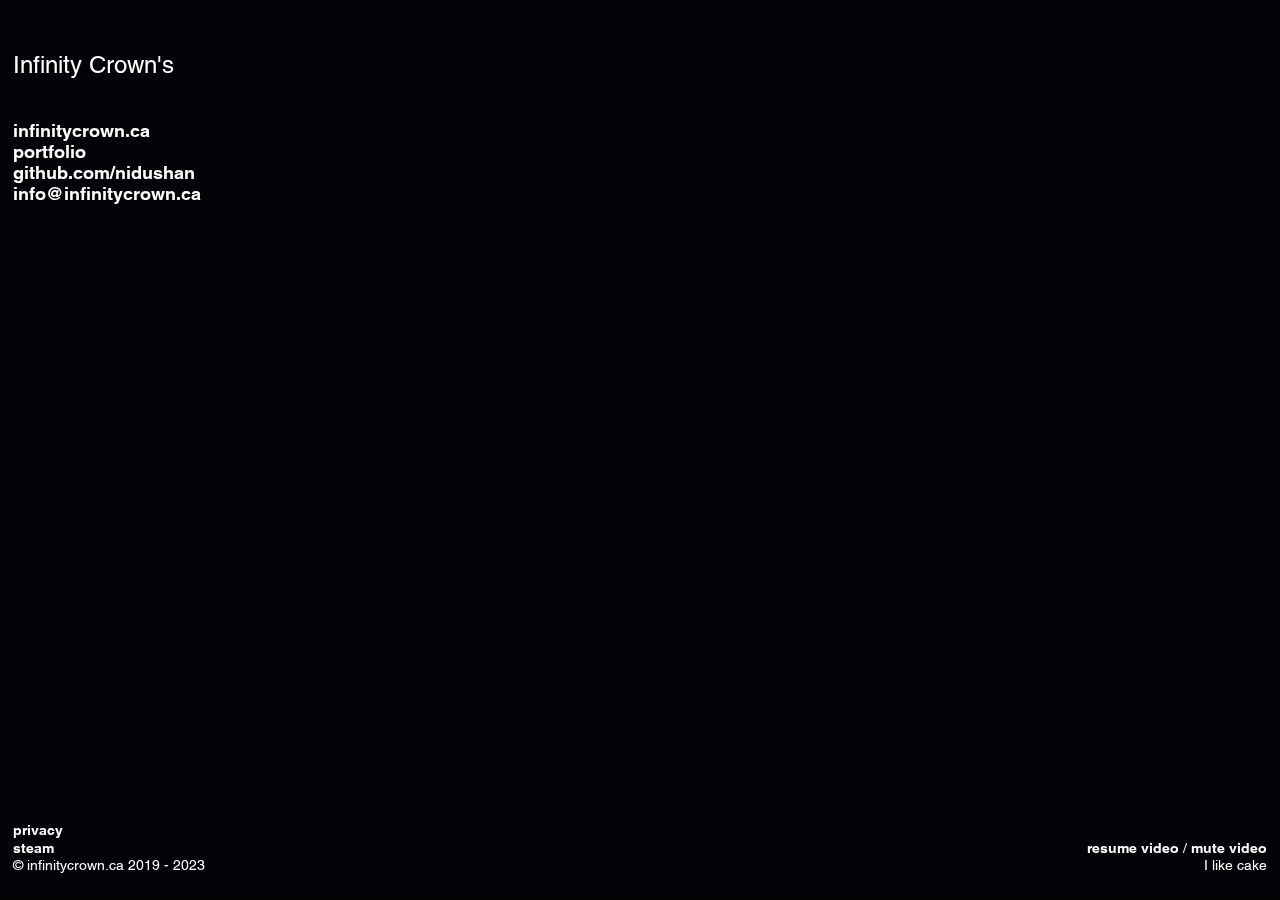
==== index.html @ d7f11dd7 "Add files via upload" ====
<!DOCTYPE html>
<html lang="en" dir="ltr">
<!-- Added by HTTrack --><meta http-equiv="content-type" content="text/html;charset=UTF-8" /><!-- /Added by HTTrack -->
<head>
    <meta charset="utf-8">
    <meta name="title" content="Infinity Crown">
    <meta name="theme-color" content="#5764bb">
    <meta name="viewport" content="width=device-width, initial-scale=1.0">
    <meta name="description" content="the official site of amateur coder Infinity Crown">
    <meta property="og:type" content="website">
    <meta property="og:title" content="Infinity Crown">
    <meta property="og:url" content="index.html">
    <meta property="og:description" content="the official site of amateur coder Infinity Crown">
    
        <link rel="icon" type="image/x-icon" href="https://nidushan.com/assets/img/favicon.png"/>


    <link rel="stylesheet" href="assets/css/fonts.min.css">
    <link rel="stylesheet" href="assets/css/master.min.css">
    <link rel="stylesheet" href="assets/css/animation.min.css">
    <title>Infinity Crown&#39;s</title>
</head>
<body>
<video class="fadeIn" autoplay disablePictureInPicture disableRemotePlayback id="vid" playsinline>
    <source src="https://files.catbox.moe/pxh5r1.mp4" type="video/mp4" loopback="true" id="sourcevid"/>
</video>

<div class="font-left animated fadeInDown no-select">
    <br><p class="font-light font-white title">Infinity Crown&#39;s</p>
    <br><a class="font-bold font-white link" href="https://infinitycrown.ca" target="_blank">infinitycrown&#46;ca</a>
    <br><a class="font-bold font-white link" href="https://nidushan.com" target="_blank">portfolio</a>
    <br><a class="font-bold font-white link" href="https://github.com/nidushan" target="_blank">github&#46;com/nidushan</a>
    <br><a class="font-bold font-white link" href="mailto:info@infinitycrown.ca" target="_blank">info@infinitycrown.ca</a>
</div>
<div class="font-left-bottom animated fadeInUp no-select">
    <a class="font-bold font-white subtext" href="privacy-policy/" target="_blank">privacy</a>
    <br><a class="font-bold font-white subtext" href="https://steamcommunity.com/id/nidushan" target="_blank">steam</a>
    <p class="font-light font-white no-margin subtext">&copy; infinitycrown&#46;ca 2019 - 2023</p>
    <noscript><p class="font-light font-white no-margin subtext">JavaScript is disabled, website may not function as intended&#46;</p></noscript>
    <br>
</div>
<div class="font-right-bottom animated fadeInUp no-select">
    <a class="font-bold font-white subtext" href="#" id="videoButton" onclick="videoPlay()">resume video</a> 
    <a class="font-light font-white no-margin subtext"> / </a> 
    <a class="font-bold font-white subtext" href="#" id="audioButton" onclick="audioPlay()">mute video</a>
    <p class="font-light font-white no-margin subtext">I like cake</p>
    <br>
</div>

<script src="../cdnjs.cloudflare.com/ajax/libs/jquery/3.5.1/jquery.min.js" integrity="sha512-bLT0Qm9VnAYZDflyKcBaQ2gg0hSYNQrJ8RilYldYQ1FxQYoCLtUjuuRuZo+fjqhx/qtq/1itJ0C2ejDxltZVFg==" crossorigin="anonymous"></script>
<script src="assets/js/video.min.js"></script>
<script src="https://ajax.googleapis.com/ajax/libs/jquery/3.6.4/jquery.min.js"></script>
</body>
</html>
<!-- Site generated for 174.88.145.52 at unix 1644095249 took 0.040234088897705 seconds for a desktop device -->
---- assets/css/fonts.min.css ----
@charset"UTF-8";@font-face{font-family:Helvetica;font-weight:400;font-style:normal;src:url([data-uri]) format('woff2')}@font-face{font-family:Helvetica;font-weight:700;font-style:normal;src:url([data-uri]) format("woff2")}
---- assets/css/master.min.css ----
@charset"UTF-8";

body {
    overflow: hidden
}

.transformation {
    -webkit-transform: translate(-50%, -50%);
    -moz-transform: translate(-50%, -50%);
    -ms-transform: translate(-50%, -50%);
    -o-transform: translate(-50%, -50%);
    transform: translate(-50%, -50%)
}

.title {
    font-size: 1.5em
}

.link {
    font-size: 1.1em
}

.subtext {
    font-size: 0.9em
}

.font-light {
    font-family: Helvetica, "Helvetica Neue", Arial, "Lucida Grande", sans-serif;
    font-style: normal;
    font-weight: 400
}

.font-bold {
    font-family: Helvetica, "Helvetica Neue", Arial, "Lucida Grande", sans-serif;
    font-style: normal;
    font-weight: 700;
    text-decoration: none
}

.font-white {
    color: #fff
}

.font-left {
    position: absolute;
    left: 1%;
    top: 1%;
    text-align: left
}

.font-right-bottom {
    position: absolute;
    right: 1%;
    bottom: 1%;
    text-align: right
}

.font-left-bottom {
    position: absolute;
    left: 1%;
    bottom: 1%;
    text-align: left
}

.font-mid {
    position: absolute;
    left: 50%;
    top: 50%;
    text-align: center
}

.no-select {
    -webkit-user-select: none;
    -ms-user-select: none;
    -moz-user-select: none;
    user-select: none
}

.no-margin {
    margin: 0;
    padding: 0
}

#vid {
    position: fixed;
    min-width: 100%;
    min-height: 100%;
    opacity: 1;
    width: auto;
    height: auto;
    z-index: -100;
    transform: translateX(-50%) translateY(-50%);
    background-size: cover;
    overflow: hidden;
    filter: blur(2px) brightness(62.5%);
    background: #070915;
    background: rgba(7, 9, 21, 0.5);
    top: 50%;
    left: 50%
}

a:hover {
    color: #5764bb;
    letter-spacing: 2px;
    cursor: url('../cursor.png'),default;
}

a,
a:active,
a:focus,
a:hover {
    transition: 0.5s
}

html {
    background: #000;
    cursor: url('../cursor.png'), default;
    -webkit-touch-callout: none;
    -webkit-user-select: none;
    -khtml-user-select: none;
    -moz-user-select: none;
    -ms-user-select: none;
    user-select: none;
    
}

iframe {
    display: none
}
---- assets/css/animation.min.css ----
@charset"UTF-8";.animated{-webkit-animation-duration:1s;animation-duration:1s;-webkit-animation-fill-mode:both;animation-fill-mode:both}.animated.infinite{-webkit-animation-iteration-count:infinite;animation-iteration-count:infinite}.animated.hinge{-webkit-animation-duration:2s;animation-duration:2s}.animated.bounceIn,.animated.bounceOut,.animated.flipOutX,.animated.flipOutY{-webkit-animation-duration:.75s;animation-duration:.75s}@-webkit-keyframes bounce{20%,53%,80%,from,to{-webkit-animation-timing-function:cubic-bezier(.215,.61,.355,1);animation-timing-function:cubic-bezier(.215,.61,.355,1);-webkit-transform:translate3d(0,0,0);transform:translate3d(0,0,0)}40%,43%{-webkit-animation-timing-function:cubic-bezier(.755,.050,.855,.060);animation-timing-function:cubic-bezier(.755,.050,.855,.060);-webkit-transform:translate3d(0,-30px,0);transform:translate3d(0,-30px,0)}70%{-webkit-animation-timing-function:cubic-bezier(.755,.050,.855,.060);animation-timing-function:cubic-bezier(.755,.050,.855,.060);-webkit-transform:translate3d(0,-15px,0);transform:translate3d(0,-15px,0)}90%{-webkit-transform:translate3d(0,-4px,0);transform:translate3d(0,-4px,0)}}@keyframes bounce{20%,53%,80%,from,to{-webkit-animation-timing-function:cubic-bezier(.215,.61,.355,1);animation-timing-function:cubic-bezier(.215,.61,.355,1);-webkit-transform:translate3d(0,0,0);transform:translate3d(0,0,0)}40%,43%{-webkit-animation-timing-function:cubic-bezier(.755,.050,.855,.060);animation-timing-function:cubic-bezier(.755,.050,.855,.060);-webkit-transform:translate3d(0,-30px,0);transform:translate3d(0,-30px,0)}70%{-webkit-animation-timing-function:cubic-bezier(.755,.050,.855,.060);animation-timing-function:cubic-bezier(.755,.050,.855,.060);-webkit-transform:translate3d(0,-15px,0);transform:translate3d(0,-15px,0)}90%{-webkit-transform:translate3d(0,-4px,0);transform:translate3d(0,-4px,0)}}.bounce{-webkit-animation-name:bounce;animation-name:bounce;-webkit-transform-origin:center bottom;transform-origin:center bottom}@-webkit-keyframes flash{50%,from,to{opacity:1}25%,75%{opacity:0}}@keyframes flash{50%,from,to{opacity:1}25%,75%{opacity:0}}.flash{-webkit-animation-name:flash;animation-name:flash}@-webkit-keyframes pulse{from{-webkit-transform:scale3d(1,1,1);transform:scale3d(1,1,1)}50%{-webkit-transform:scale3d(1.05,1.05,1.05);transform:scale3d(1.05,1.05,1.05)}to{-webkit-transform:scale3d(1,1,1);transform:scale3d(1,1,1)}}@keyframes pulse{from{-webkit-transform:scale3d(1,1,1);transform:scale3d(1,1,1)}50%{-webkit-transform:scale3d(1.05,1.05,1.05);transform:scale3d(1.05,1.05,1.05)}to{-webkit-transform:scale3d(1,1,1);transform:scale3d(1,1,1)}}.pulse{-webkit-animation-name:pulse;animation-name:pulse}@-webkit-keyframes rubberBand{from{-webkit-transform:scale3d(1,1,1);transform:scale3d(1,1,1)}30%{-webkit-transform:scale3d(1.25,.75,1);transform:scale3d(1.25,.75,1)}40%{-webkit-transform:scale3d(.75,1.25,1);transform:scale3d(.75,1.25,1)}50%{-webkit-transform:scale3d(1.15,.85,1);transform:scale3d(1.15,.85,1)}65%{-webkit-transform:scale3d(.95,1.05,1);transform:scale3d(.95,1.05,1)}75%{-webkit-transform:scale3d(1.05,.95,1);transform:scale3d(1.05,.95,1)}to{-webkit-transform:scale3d(1,1,1);transform:scale3d(1,1,1)}}@keyframes rubberBand{from{-webkit-transform:scale3d(1,1,1);transform:scale3d(1,1,1)}30%{-webkit-transform:scale3d(1.25,.75,1);transform:scale3d(1.25,.75,1)}40%{-webkit-transform:scale3d(.75,1.25,1);transform:scale3d(.75,1.25,1)}50%{-webkit-transform:scale3d(1.15,.85,1);transform:scale3d(1.15,.85,1)}65%{-webkit-transform:scale3d(.95,1.05,1);transform:scale3d(.95,1.05,1)}75%{-webkit-transform:scale3d(1.05,.95,1);transform:scale3d(1.05,.95,1)}to{-webkit-transform:scale3d(1,1,1);transform:scale3d(1,1,1)}}.rubberBand{-webkit-animation-name:rubberBand;animation-name:rubberBand}@-webkit-keyframes shake{from,to{-webkit-transform:translate3d(0,0,0);transform:translate3d(0,0,0)}10%,30%,50%,70%,90%{-webkit-transform:translate3d(-10px,0,0);transform:translate3d(-10px,0,0)}20%,40%,60%,80%{-webkit-transform:translate3d(10px,0,0);transform:translate3d(10px,0,0)}}@keyframes shake{from,to{-webkit-transform:translate3d(0,0,0);transform:translate3d(0,0,0)}10%,30%,50%,70%,90%{-webkit-transform:translate3d(-10px,0,0);transform:translate3d(-10px,0,0)}20%,40%,60%,80%{-webkit-transform:translate3d(10px,0,0);transform:translate3d(10px,0,0)}}.shake{-webkit-animation-name:shake;animation-name:shake}@-webkit-keyframes headShake{0%{-webkit-transform:translateX(0);transform:translateX(0)}6.5%{-webkit-transform:translateX(-6px) rotateY(-9deg);transform:translateX(-6px) rotateY(-9deg)}18.5%{-webkit-transform:translateX(5px) rotateY(7deg);transform:translateX(5px) rotateY(7deg)}31.5%{-webkit-transform:translateX(-3px) rotateY(-5deg);transform:translateX(-3px) rotateY(-5deg)}43.5%{-webkit-transform:translateX(2px) rotateY(3deg);transform:translateX(2px) rotateY(3deg)}50%{-webkit-transform:translateX(0);transform:translateX(0)}}@keyframes headShake{0%{-webkit-transform:translateX(0);transform:translateX(0)}6.5%{-webkit-transform:translateX(-6px) rotateY(-9deg);transform:translateX(-6px) rotateY(-9deg)}18.5%{-webkit-transform:translateX(5px) rotateY(7deg);transform:translateX(5px) rotateY(7deg)}31.5%{-webkit-transform:translateX(-3px) rotateY(-5deg);transform:translateX(-3px) rotateY(-5deg)}43.5%{-webkit-transform:translateX(2px) rotateY(3deg);transform:translateX(2px) rotateY(3deg)}50%{-webkit-transform:translateX(0);transform:translateX(0)}}.headShake{-webkit-animation-timing-function:ease-in-out;animation-timing-function:ease-in-out;-webkit-animation-name:headShake;animation-name:headShake}@-webkit-keyframes swing{20%{-webkit-transform:rotate3d(0,0,1,15deg);transform:rotate3d(0,0,1,15deg)}40%{-webkit-transform:rotate3d(0,0,1,-10deg);transform:rotate3d(0,0,1,-10deg)}60%{-webkit-transform:rotate3d(0,0,1,5deg);transform:rotate3d(0,0,1,5deg)}80%{-webkit-transform:rotate3d(0,0,1,-5deg);transform:rotate3d(0,0,1,-5deg)}to{-webkit-transform:rotate3d(0,0,1,0deg);transform:rotate3d(0,0,1,0deg)}}@keyframes swing{20%{-webkit-transform:rotate3d(0,0,1,15deg);transform:rotate3d(0,0,1,15deg)}40%{-webkit-transform:rotate3d(0,0,1,-10deg);transform:rotate3d(0,0,1,-10deg)}60%{-webkit-transform:rotate3d(0,0,1,5deg);transform:rotate3d(0,0,1,5deg)}80%{-webkit-transform:rotate3d(0,0,1,-5deg);transform:rotate3d(0,0,1,-5deg)}to{-webkit-transform:rotate3d(0,0,1,0deg);transform:rotate3d(0,0,1,0deg)}}.swing{-webkit-transform-origin:top center;transform-origin:top center;-webkit-animation-name:swing;animation-name:swing}@-webkit-keyframes tada{from{-webkit-transform:scale3d(1,1,1);transform:scale3d(1,1,1)}10%,20%{-webkit-transform:scale3d(.9,.9,.9) rotate3d(0,0,1,-3deg);transform:scale3d(.9,.9,.9) rotate3d(0,0,1,-3deg)}30%,50%,70%,90%{-webkit-transform:scale3d(1.1,1.1,1.1) rotate3d(0,0,1,3deg);transform:scale3d(1.1,1.1,1.1) rotate3d(0,0,1,3deg)}40%,60%,80%{-webkit-transform:scale3d(1.1,1.1,1.1) rotate3d(0,0,1,-3deg);transform:scale3d(1.1,1.1,1.1) rotate3d(0,0,1,-3deg)}to{-webkit-transform:scale3d(1,1,1);transform:scale3d(1,1,1)}}@keyframes tada{from{-webkit-transform:scale3d(1,1,1);transform:scale3d(1,1,1)}10%,20%{-webkit-transform:scale3d(.9,.9,.9) rotate3d(0,0,1,-3deg);transform:scale3d(.9,.9,.9) rotate3d(0,0,1,-3deg)}30%,50%,70%,90%{-webkit-transform:scale3d(1.1,1.1,1.1) rotate3d(0,0,1,3deg);transform:scale3d(1.1,1.1,1.1) rotate3d(0,0,1,3deg)}40%,60%,80%{-webkit-transform:scale3d(1.1,1.1,1.1) rotate3d(0,0,1,-3deg);transform:scale3d(1.1,1.1,1.1) rotate3d(0,0,1,-3deg)}to{-webkit-transform:scale3d(1,1,1);transform:scale3d(1,1,1)}}.tada{-webkit-animation-name:tada;animation-name:tada}@-webkit-keyframes wobble{from{-webkit-transform:none;transform:none}15%{-webkit-transform:translate3d(-25%,0,0) rotate3d(0,0,1,-5deg);transform:translate3d(-25%,0,0) rotate3d(0,0,1,-5deg)}30%{-webkit-transform:translate3d(20%,0,0) rotate3d(0,0,1,3deg);transform:translate3d(20%,0,0) rotate3d(0,0,1,3deg)}45%{-webkit-transform:translate3d(-15%,0,0) rotate3d(0,0,1,-3deg);transform:translate3d(-15%,0,0) rotate3d(0,0,1,-3deg)}60%{-webkit-transform:translate3d(10%,0,0) rotate3d(0,0,1,2deg);transform:translate3d(10%,0,0) rotate3d(0,0,1,2deg)}75%{-webkit-transform:translate3d(-5%,0,0) rotate3d(0,0,1,-1deg);transform:translate3d(-5%,0,0) rotate3d(0,0,1,-1deg)}to{-webkit-transform:none;transform:none}}@keyframes wobble{from{-webkit-transform:none;transform:none}15%{-webkit-transform:translate3d(-25%,0,0) rotate3d(0,0,1,-5deg);transform:translate3d(-25%,0,0) rotate3d(0,0,1,-5deg)}30%{-webkit-transform:translate3d(20%,0,0) rotate3d(0,0,1,3deg);transform:translate3d(20%,0,0) rotate3d(0,0,1,3deg)}45%{-webkit-transform:translate3d(-15%,0,0) rotate3d(0,0,1,-3deg);transform:translate3d(-15%,0,0) rotate3d(0,0,1,-3deg)}60%{-webkit-transform:translate3d(10%,0,0) rotate3d(0,0,1,2deg);transform:translate3d(10%,0,0) rotate3d(0,0,1,2deg)}75%{-webkit-transform:translate3d(-5%,0,0) rotate3d(0,0,1,-1deg);transform:translate3d(-5%,0,0) rotate3d(0,0,1,-1deg)}to{-webkit-transform:none;transform:none}}.wobble{-webkit-animation-name:wobble;animation-name:wobble}@-webkit-keyframes jello{11.1%,from,to{-webkit-transform:none;transform:none}22.2%{-webkit-transform:skewX(-12.5deg) skewY(-12.5deg);transform:skewX(-12.5deg) skewY(-12.5deg)}33.3%{-webkit-transform:skewX(6.25deg) skewY(6.25deg);transform:skewX(6.25deg) skewY(6.25deg)}44.4%{-webkit-transform:skewX(-3.125deg) skewY(-3.125deg);transform:skewX(-3.125deg) skewY(-3.125deg)}55.5%{-webkit-transform:skewX(1.5625deg) skewY(1.5625deg);transform:skewX(1.5625deg) skewY(1.5625deg)}66.6%{-webkit-transform:skewX(-.78125deg) skewY(-.78125deg);transform:skewX(-.78125deg) skewY(-.78125deg)}77.7%{-webkit-transform:skewX(.390625deg) skewY(.390625deg);transform:skewX(.390625deg) skewY(.390625deg)}88.8%{-webkit-transform:skewX(-.1953125deg) skewY(-.1953125deg);transform:skewX(-.1953125deg) skewY(-.1953125deg)}}@keyframes jello{11.1%,from,to{-webkit-transform:none;transform:none}22.2%{-webkit-transform:skewX(-12.5deg) skewY(-12.5deg);transform:skewX(-12.5deg) skewY(-12.5deg)}33.3%{-webkit-transform:skewX(6.25deg) skewY(6.25deg);transform:skewX(6.25deg) skewY(6.25deg)}44.4%{-webkit-transform:skewX(-3.125deg) skewY(-3.125deg);transform:skewX(-3.125deg) skewY(-3.125deg)}55.5%{-webkit-transform:skewX(1.5625deg) skewY(1.5625deg);transform:skewX(1.5625deg) skewY(1.5625deg)}66.6%{-webkit-transform:skewX(-.78125deg) skewY(-.78125deg);transform:skewX(-.78125deg) skewY(-.78125deg)}77.7%{-webkit-transform:skewX(.390625deg) skewY(.390625deg);transform:skewX(.390625deg) skewY(.390625deg)}88.8%{-webkit-transform:skewX(-.1953125deg) skewY(-.1953125deg);transform:skewX(-.1953125deg) skewY(-.1953125deg)}}.jello{-webkit-animation-name:jello;animation-name:jello;-webkit-transform-origin:center;transform-origin:center}@-webkit-keyframes bounceIn{20%,40%,60%,80%,from,to{-webkit-animation-timing-function:cubic-bezier(.215,.61,.355,1);animation-timing-function:cubic-bezier(.215,.61,.355,1)}0%{opacity:0;-webkit-transform:scale3d(.3,.3,.3);transform:scale3d(.3,.3,.3)}20%{-webkit-transform:scale3d(1.1,1.1,1.1);transform:scale3d(1.1,1.1,1.1)}40%{-webkit-transform:scale3d(.9,.9,.9);transform:scale3d(.9,.9,.9)}60%{opacity:1;-webkit-transform:scale3d(1.03,1.03,1.03);transform:scale3d(1.03,1.03,1.03)}80%{-webkit-transform:scale3d(.97,.97,.97);transform:scale3d(.97,.97,.97)}to{opacity:1;-webkit-transform:scale3d(1,1,1);transform:scale3d(1,1,1)}}@keyframes bounceIn{20%,40%,60%,80%,from,to{-webkit-animation-timing-function:cubic-bezier(.215,.61,.355,1);animation-timing-function:cubic-bezier(.215,.61,.355,1)}0%{opacity:0;-webkit-transform:scale3d(.3,.3,.3);transform:scale3d(.3,.3,.3)}20%{-webkit-transform:scale3d(1.1,1.1,1.1);transform:scale3d(1.1,1.1,1.1)}40%{-webkit-transform:scale3d(.9,.9,.9);transform:scale3d(.9,.9,.9)}60%{opacity:1;-webkit-transform:scale3d(1.03,1.03,1.03);transform:scale3d(1.03,1.03,1.03)}80%{-webkit-transform:scale3d(.97,.97,.97);transform:scale3d(.97,.97,.97)}to{opacity:1;-webkit-transform:scale3d(1,1,1);transform:scale3d(1,1,1)}}.bounceIn{-webkit-animation-name:bounceIn;animation-name:bounceIn}@-webkit-keyframes bounceInDown{60%,75%,90%,from,to{-webkit-animation-timing-function:cubic-bezier(.215,.61,.355,1);animation-timing-function:cubic-bezier(.215,.61,.355,1)}0%{opacity:0;-webkit-transform:translate3d(0,-3000px,0);transform:translate3d(0,-3000px,0)}60%{opacity:1;-webkit-transform:translate3d(0,25px,0);transform:translate3d(0,25px,0)}75%{-webkit-transform:translate3d(0,-10px,0);transform:translate3d(0,-10px,0)}90%{-webkit-transform:translate3d(0,5px,0);transform:translate3d(0,5px,0)}to{-webkit-transform:none;transform:none}}@keyframes bounceInDown{60%,75%,90%,from,to{-webkit-animation-timing-function:cubic-bezier(.215,.61,.355,1);animation-timing-function:cubic-bezier(.215,.61,.355,1)}0%{opacity:0;-webkit-transform:translate3d(0,-3000px,0);transform:translate3d(0,-3000px,0)}60%{opacity:1;-webkit-transform:translate3d(0,25px,0);transform:translate3d(0,25px,0)}75%{-webkit-transform:translate3d(0,-10px,0);transform:translate3d(0,-10px,0)}90%{-webkit-transform:translate3d(0,5px,0);transform:translate3d(0,5px,0)}to{-webkit-transform:none;transform:none}}.bounceInDown{-webkit-animation-name:bounceInDown;animation-name:bounceInDown}@-webkit-keyframes bounceInLeft{60%,75%,90%,from,to{-webkit-animation-timing-function:cubic-bezier(.215,.61,.355,1);animation-timing-function:cubic-bezier(.215,.61,.355,1)}0%{opacity:0;-webkit-transform:translate3d(-3000px,0,0);transform:translate3d(-3000px,0,0)}60%{opacity:1;-webkit-transform:translate3d(25px,0,0);transform:translate3d(25px,0,0)}75%{-webkit-transform:translate3d(-10px,0,0);transform:translate3d(-10px,0,0)}90%{-webkit-transform:translate3d(5px,0,0);transform:translate3d(5px,0,0)}to{-webkit-transform:none;transform:none}}@keyframes bounceInLeft{60%,75%,90%,from,to{-webkit-animation-timing-function:cubic-bezier(.215,.61,.355,1);animation-timing-function:cubic-bezier(.215,.61,.355,1)}0%{opacity:0;-webkit-transform:translate3d(-3000px,0,0);transform:translate3d(-3000px,0,0)}60%{opacity:1;-webkit-transform:translate3d(25px,0,0);transform:translate3d(25px,0,0)}75%{-webkit-transform:translate3d(-10px,0,0);transform:translate3d(-10px,0,0)}90%{-webkit-transform:translate3d(5px,0,0);transform:translate3d(5px,0,0)}to{-webkit-transform:none;transform:none}}.bounceInLeft{-webkit-animation-name:bounceInLeft;animation-name:bounceInLeft}@-webkit-keyframes bounceInRight{60%,75%,90%,from,to{-webkit-animation-timing-function:cubic-bezier(.215,.61,.355,1);animation-timing-function:cubic-bezier(.215,.61,.355,1)}from{opacity:0;-webkit-transform:translate3d(3000px,0,0);transform:translate3d(3000px,0,0)}60%{opacity:1;-webkit-transform:translate3d(-25px,0,0);transform:translate3d(-25px,0,0)}75%{-webkit-transform:translate3d(10px,0,0);transform:translate3d(10px,0,0)}90%{-webkit-transform:translate3d(-5px,0,0);transform:translate3d(-5px,0,0)}to{-webkit-transform:none;transform:none}}@keyframes bounceInRight{60%,75%,90%,from,to{-webkit-animation-timing-function:cubic-bezier(.215,.61,.355,1);animation-timing-function:cubic-bezier(.215,.61,.355,1)}from{opacity:0;-webkit-transform:translate3d(3000px,0,0);transform:translate3d(3000px,0,0)}60%{opacity:1;-webkit-transform:translate3d(-25px,0,0);transform:translate3d(-25px,0,0)}75%{-webkit-transform:translate3d(10px,0,0);transform:translate3d(10px,0,0)}90%{-webkit-transform:translate3d(-5px,0,0);transform:translate3d(-5px,0,0)}to{-webkit-transform:none;transform:none}}.bounceInRight{-webkit-animation-name:bounceInRight;animation-name:bounceInRight}@-webkit-keyframes bounceInUp{60%,75%,90%,from,to{-webkit-animation-timing-function:cubic-bezier(.215,.61,.355,1);animation-timing-function:cubic-bezier(.215,.61,.355,1)}from{opacity:0;-webkit-transform:translate3d(0,3000px,0);transform:translate3d(0,3000px,0)}60%{opacity:1;-webkit-transform:translate3d(0,-20px,0);transform:translate3d(0,-20px,0)}75%{-webkit-transform:translate3d(0,10px,0);transform:translate3d(0,10px,0)}90%{-webkit-transform:translate3d(0,-5px,0);transform:translate3d(0,-5px,0)}to{-webkit-transform:translate3d(0,0,0);transform:translate3d(0,0,0)}}@keyframes bounceInUp{60%,75%,90%,from,to{-webkit-animation-timing-function:cubic-bezier(.215,.61,.355,1);animation-timing-function:cubic-bezier(.215,.61,.355,1)}from{opacity:0;-webkit-transform:translate3d(0,3000px,0);transform:translate3d(0,3000px,0)}60%{opacity:1;-webkit-transform:translate3d(0,-20px,0);transform:translate3d(0,-20px,0)}75%{-webkit-transform:translate3d(0,10px,0);transform:translate3d(0,10px,0)}90%{-webkit-transform:translate3d(0,-5px,0);transform:translate3d(0,-5px,0)}to{-webkit-transform:translate3d(0,0,0);transform:translate3d(0,0,0)}}.bounceInUp{-webkit-animation-name:bounceInUp;animation-name:bounceInUp}@-webkit-keyframes bounceOut{20%{-webkit-transform:scale3d(.9,.9,.9);transform:scale3d(.9,.9,.9)}50%,55%{opacity:1;-webkit-transform:scale3d(1.1,1.1,1.1);transform:scale3d(1.1,1.1,1.1)}to{opacity:0;-webkit-transform:scale3d(.3,.3,.3);transform:scale3d(.3,.3,.3)}}@keyframes bounceOut{20%{-webkit-transform:scale3d(.9,.9,.9);transform:scale3d(.9,.9,.9)}50%,55%{opacity:1;-webkit-transform:scale3d(1.1,1.1,1.1);transform:scale3d(1.1,1.1,1.1)}to{opacity:0;-webkit-transform:scale3d(.3,.3,.3);transform:scale3d(.3,.3,.3)}}.bounceOut{-webkit-animation-name:bounceOut;animation-name:bounceOut}@-webkit-keyframes bounceOutDown{20%{-webkit-transform:translate3d(0,10px,0);transform:translate3d(0,10px,0)}40%,45%{opacity:1;-webkit-transform:translate3d(0,-20px,0);transform:translate3d(0,-20px,0)}to{opacity:0;-webkit-transform:translate3d(0,2000px,0);transform:translate3d(0,2000px,0)}}@keyframes bounceOutDown{20%{-webkit-transform:translate3d(0,10px,0);transform:translate3d(0,10px,0)}40%,45%{opacity:1;-webkit-transform:translate3d(0,-20px,0);transform:translate3d(0,-20px,0)}to{opacity:0;-webkit-transform:translate3d(0,2000px,0);transform:translate3d(0,2000px,0)}}.bounceOutDown{-webkit-animation-name:bounceOutDown;animation-name:bounceOutDown}@-webkit-keyframes bounceOutLeft{20%{opacity:1;-webkit-transform:translate3d(20px,0,0);transform:translate3d(20px,0,0)}to{opacity:0;-webkit-transform:translate3d(-2000px,0,0);transform:translate3d(-2000px,0,0)}}@keyframes bounceOutLeft{20%{opacity:1;-webkit-transform:translate3d(20px,0,0);transform:translate3d(20px,0,0)}to{opacity:0;-webkit-transform:translate3d(-2000px,0,0);transform:translate3d(-2000px,0,0)}}.bounceOutLeft{-webkit-animation-name:bounceOutLeft;animation-name:bounceOutLeft}@-webkit-keyframes bounceOutRight{20%{opacity:1;-webkit-transform:translate3d(-20px,0,0);transform:translate3d(-20px,0,0)}to{opacity:0;-webkit-transform:translate3d(2000px,0,0);transform:translate3d(2000px,0,0)}}@keyframes bounceOutRight{20%{opacity:1;-webkit-transform:translate3d(-20px,0,0);transform:translate3d(-20px,0,0)}to{opacity:0;-webkit-transform:translate3d(2000px,0,0);transform:translate3d(2000px,0,0)}}.bounceOutRight{-webkit-animation-name:bounceOutRight;animation-name:bounceOutRight}@-webkit-keyframes bounceOutUp{20%{-webkit-transform:translate3d(0,-10px,0);transform:translate3d(0,-10px,0)}40%,45%{opacity:1;-webkit-transform:translate3d(0,20px,0);transform:translate3d(0,20px,0)}to{opacity:0;-webkit-transform:translate3d(0,-2000px,0);transform:translate3d(0,-2000px,0)}}@keyframes bounceOutUp{20%{-webkit-transform:translate3d(0,-10px,0);transform:translate3d(0,-10px,0)}40%,45%{opacity:1;-webkit-transform:translate3d(0,20px,0);transform:translate3d(0,20px,0)}to{opacity:0;-webkit-transform:translate3d(0,-2000px,0);transform:translate3d(0,-2000px,0)}}.bounceOutUp{-webkit-animation-name:bounceOutUp;animation-name:bounceOutUp}@-webkit-keyframes fadeIn{from{opacity:0}to{opacity:1}}@keyframes fadeIn{from{opacity:0}to{opacity:1}}.fadeIn{-webkit-animation-name:fadeIn;animation-name:fadeIn}@-webkit-keyframes fadeInDown{from{opacity:0;-webkit-transform:translate3d(0,-100%,0);transform:translate3d(0,-100%,0)}to{opacity:1;-webkit-transform:none;transform:none}}@keyframes fadeInDown{from{opacity:0;-webkit-transform:translate3d(0,-100%,0);transform:translate3d(0,-100%,0)}to{opacity:1;-webkit-transform:none;transform:none}}.fadeInDown{-webkit-animation-name:fadeInDown;animation-name:fadeInDown}@-webkit-keyframes fadeInDownBig{from{opacity:0;-webkit-transform:translate3d(0,-2000px,0);transform:translate3d(0,-2000px,0)}to{opacity:1;-webkit-transform:none;transform:none}}@keyframes fadeInDownBig{from{opacity:0;-webkit-transform:translate3d(0,-2000px,0);transform:translate3d(0,-2000px,0)}to{opacity:1;-webkit-transform:none;transform:none}}.fadeInDownBig{-webkit-animation-name:fadeInDownBig;animation-name:fadeInDownBig}@-webkit-keyframes fadeInLeft{from{opacity:0;-webkit-transform:translate3d(-100%,0,0);transform:translate3d(-100%,0,0)}to{opacity:1;-webkit-transform:none;transform:none}}@keyframes fadeInLeft{from{opacity:0;-webkit-transform:translate3d(-100%,0,0);transform:translate3d(-100%,0,0)}to{opacity:1;-webkit-transform:none;transform:none}}.fadeInLeft{-webkit-animation-name:fadeInLeft;animation-name:fadeInLeft}@-webkit-keyframes fadeInLeftBig{from{opacity:0;-webkit-transform:translate3d(-2000px,0,0);transform:translate3d(-2000px,0,0)}to{opacity:1;-webkit-transform:none;transform:none}}@keyframes fadeInLeftBig{from{opacity:0;-webkit-transform:translate3d(-2000px,0,0);transform:translate3d(-2000px,0,0)}to{opacity:1;-webkit-transform:none;transform:none}}.fadeInLeftBig{-webkit-animation-name:fadeInLeftBig;animation-name:fadeInLeftBig}@-webkit-keyframes fadeInRight{from{opacity:0;-webkit-transform:translate3d(100%,0,0);transform:translate3d(100%,0,0)}to{opacity:1;-webkit-transform:none;transform:none}}@keyframes fadeInRight{from{opacity:0;-webkit-transform:translate3d(100%,0,0);transform:translate3d(100%,0,0)}to{opacity:1;-webkit-transform:none;transform:none}}.fadeInRight{-webkit-animation-name:fadeInRight;animation-name:fadeInRight}@-webkit-keyframes fadeInRightBig{from{opacity:0;-webkit-transform:translate3d(2000px,0,0);transform:translate3d(2000px,0,0)}to{opacity:1;-webkit-transform:none;transform:none}}@keyframes fadeInRightBig{from{opacity:0;-webkit-transform:translate3d(2000px,0,0);transform:translate3d(2000px,0,0)}to{opacity:1;-webkit-transform:none;transform:none}}.fadeInRightBig{-webkit-animation-name:fadeInRightBig;animation-name:fadeInRightBig}@-webkit-keyframes fadeInUp{from{opacity:0;-webkit-transform:translate3d(0,100%,0);transform:translate3d(0,100%,0)}to{opacity:1;-webkit-transform:none;transform:none}}@keyframes fadeInUp{from{opacity:0;-webkit-transform:translate3d(0,100%,0);transform:translate3d(0,100%,0)}to{opacity:1;-webkit-transform:none;transform:none}}.fadeInUp{-webkit-animation-name:fadeInUp;animation-name:fadeInUp}@-webkit-keyframes fadeInUpBig{from{opacity:0;-webkit-transform:translate3d(0,2000px,0);transform:translate3d(0,2000px,0)}to{opacity:1;-webkit-transform:none;transform:none}}@keyframes fadeInUpBig{from{opacity:0;-webkit-transform:translate3d(0,2000px,0);transform:translate3d(0,2000px,0)}to{opacity:1;-webkit-transform:none;transform:none}}.fadeInUpBig{-webkit-animation-name:fadeInUpBig;animation-name:fadeInUpBig}@-webkit-keyframes fadeOut{from{opacity:1}to{opacity:0}}@keyframes fadeOut{from{opacity:1}to{opacity:0}}.fadeOut{-webkit-animation-name:fadeOut;animation-name:fadeOut}@-webkit-keyframes fadeOutDown{from{opacity:1}to{opacity:0;-webkit-transform:translate3d(0,100%,0);transform:translate3d(0,100%,0)}}@keyframes fadeOutDown{from{opacity:1}to{opacity:0;-webkit-transform:translate3d(0,100%,0);transform:translate3d(0,100%,0)}}.fadeOutDown{-webkit-animation-name:fadeOutDown;animation-name:fadeOutDown}@-webkit-keyframes fadeOutDownBig{from{opacity:1}to{opacity:0;-webkit-transform:translate3d(0,2000px,0);transform:translate3d(0,2000px,0)}}@keyframes fadeOutDownBig{from{opacity:1}to{opacity:0;-webkit-transform:translate3d(0,2000px,0);transform:translate3d(0,2000px,0)}}.fadeOutDownBig{-webkit-animation-name:fadeOutDownBig;animation-name:fadeOutDownBig}@-webkit-keyframes fadeOutLeft{from{opacity:1}to{opacity:0;-webkit-transform:translate3d(-100%,0,0);transform:translate3d(-100%,0,0)}}@keyframes fadeOutLeft{from{opacity:1}to{opacity:0;-webkit-transform:translate3d(-100%,0,0);transform:translate3d(-100%,0,0)}}.fadeOutLeft{-webkit-animation-name:fadeOutLeft;animation-name:fadeOutLeft}@-webkit-keyframes fadeOutLeftBig{from{opacity:1}to{opacity:0;-webkit-transform:translate3d(-2000px,0,0);transform:translate3d(-2000px,0,0)}}@keyframes fadeOutLeftBig{from{opacity:1}to{opacity:0;-webkit-transform:translate3d(-2000px,0,0);transform:translate3d(-2000px,0,0)}}.fadeOutLeftBig{-webkit-animation-name:fadeOutLeftBig;animation-name:fadeOutLeftBig}@-webkit-keyframes fadeOutRight{from{opacity:1}to{opacity:0;-webkit-transform:translate3d(100%,0,0);transform:translate3d(100%,0,0)}}@keyframes fadeOutRight{from{opacity:1}to{opacity:0;-webkit-transform:translate3d(100%,0,0);transform:translate3d(100%,0,0)}}.fadeOutRight{-webkit-animation-name:fadeOutRight;animation-name:fadeOutRight}@-webkit-keyframes fadeOutRightBig{from{opacity:1}to{opacity:0;-webkit-transform:translate3d(2000px,0,0);transform:translate3d(2000px,0,0)}}@keyframes fadeOutRightBig{from{opacity:1}to{opacity:0;-webkit-transform:translate3d(2000px,0,0);transform:translate3d(2000px,0,0)}}.fadeOutRightBig{-webkit-animation-name:fadeOutRightBig;animation-name:fadeOutRightBig}@-webkit-keyframes fadeOutUp{from{opacity:1}to{opacity:0;-webkit-transform:translate3d(0,-100%,0);transform:translate3d(0,-100%,0)}}@keyframes fadeOutUp{from{opacity:1}to{opacity:0;-webkit-transform:translate3d(0,-100%,0);transform:translate3d(0,-100%,0)}}.fadeOutUp{-webkit-animation-name:fadeOutUp;animation-name:fadeOutUp}@-webkit-keyframes fadeOutUpBig{from{opacity:1}to{opacity:0;-webkit-transform:translate3d(0,-2000px,0);transform:translate3d(0,-2000px,0)}}@keyframes fadeOutUpBig{from{opacity:1}to{opacity:0;-webkit-transform:translate3d(0,-2000px,0);transform:translate3d(0,-2000px,0)}}.fadeOutUpBig{-webkit-animation-name:fadeOutUpBig;animation-name:fadeOutUpBig}@-webkit-keyframes flip{from{-webkit-transform:perspective(400px) rotate3d(0,1,0,-360deg);transform:perspective(400px) rotate3d(0,1,0,-360deg);-webkit-animation-timing-function:ease-out;animation-timing-function:ease-out}40%{-webkit-transform:perspective(400px) translate3d(0,0,150px) rotate3d(0,1,0,-190deg);transform:perspective(400px) translate3d(0,0,150px) rotate3d(0,1,0,-190deg);-webkit-animation-timing-function:ease-out;animation-timing-function:ease-out}50%{-webkit-transform:perspective(400px) translate3d(0,0,150px) rotate3d(0,1,0,-170deg);transform:perspective(400px) translate3d(0,0,150px) rotate3d(0,1,0,-170deg);-webkit-animation-timing-function:ease-in;animation-timing-function:ease-in}80%{-webkit-transform:perspective(400px) scale3d(.95,.95,.95);transform:perspective(400px) scale3d(.95,.95,.95);-webkit-animation-timing-function:ease-in;animation-timing-function:ease-in}to{-webkit-transform:perspective(400px);transform:perspective(400px);-webkit-animation-timing-function:ease-in;animation-timing-function:ease-in}}@keyframes flip{from{-webkit-transform:perspective(400px) rotate3d(0,1,0,-360deg);transform:perspective(400px) rotate3d(0,1,0,-360deg);-webkit-animation-timing-function:ease-out;animation-timing-function:ease-out}40%{-webkit-transform:perspective(400px) translate3d(0,0,150px) rotate3d(0,1,0,-190deg);transform:perspective(400px) translate3d(0,0,150px) rotate3d(0,1,0,-190deg);-webkit-animation-timing-function:ease-out;animation-timing-function:ease-out}50%{-webkit-transform:perspective(400px) translate3d(0,0,150px) rotate3d(0,1,0,-170deg);transform:perspective(400px) translate3d(0,0,150px) rotate3d(0,1,0,-170deg);-webkit-animation-timing-function:ease-in;animation-timing-function:ease-in}80%{-webkit-transform:perspective(400px) scale3d(.95,.95,.95);transform:perspective(400px) scale3d(.95,.95,.95);-webkit-animation-timing-function:ease-in;animation-timing-function:ease-in}to{-webkit-transform:perspective(400px);transform:perspective(400px);-webkit-animation-timing-function:ease-in;animation-timing-function:ease-in}}.animated.flip{-webkit-backface-visibility:visible;backface-visibility:visible;-webkit-animation-name:flip;animation-name:flip}@-webkit-keyframes flipInX{from{-webkit-transform:perspective(400px) rotate3d(1,0,0,90deg);transform:perspective(400px) rotate3d(1,0,0,90deg);-webkit-animation-timing-function:ease-in;animation-timing-function:ease-in;opacity:0}40%{-webkit-transform:perspective(400px) rotate3d(1,0,0,-20deg);transform:perspective(400px) rotate3d(1,0,0,-20deg);-webkit-animation-timing-function:ease-in;animation-timing-function:ease-in}60%{-webkit-transform:perspective(400px) rotate3d(1,0,0,10deg);transform:perspective(400px) rotate3d(1,0,0,10deg);opacity:1}80%{-webkit-transform:perspective(400px) rotate3d(1,0,0,-5deg);transform:perspective(400px) rotate3d(1,0,0,-5deg)}to{-webkit-transform:perspective(400px);transform:perspective(400px)}}@keyframes flipInX{from{-webkit-transform:perspective(400px) rotate3d(1,0,0,90deg);transform:perspective(400px) rotate3d(1,0,0,90deg);-webkit-animation-timing-function:ease-in;animation-timing-function:ease-in;opacity:0}40%{-webkit-transform:perspective(400px) rotate3d(1,0,0,-20deg);transform:perspective(400px) rotate3d(1,0,0,-20deg);-webkit-animation-timing-function:ease-in;animation-timing-function:ease-in}60%{-webkit-transform:perspective(400px) rotate3d(1,0,0,10deg);transform:perspective(400px) rotate3d(1,0,0,10deg);opacity:1}80%{-webkit-transform:perspective(400px) rotate3d(1,0,0,-5deg);transform:perspective(400px) rotate3d(1,0,0,-5deg)}to{-webkit-transform:perspective(400px);transform:perspective(400px)}}.flipInX{-webkit-backface-visibility:visible!important;backface-visibility:visible!important;-webkit-animation-name:flipInX;animation-name:flipInX}@-webkit-keyframes flipInY{from{-webkit-transform:perspective(400px) rotate3d(0,1,0,90deg);transform:perspective(400px) rotate3d(0,1,0,90deg);-webkit-animation-timing-function:ease-in;animation-timing-function:ease-in;opacity:0}40%{-webkit-transform:perspective(400px) rotate3d(0,1,0,-20deg);transform:perspective(400px) rotate3d(0,1,0,-20deg);-webkit-animation-timing-function:ease-in;animation-timing-function:ease-in}60%{-webkit-transform:perspective(400px) rotate3d(0,1,0,10deg);transform:perspective(400px) rotate3d(0,1,0,10deg);opacity:1}80%{-webkit-transform:perspective(400px) rotate3d(0,1,0,-5deg);transform:perspective(400px) rotate3d(0,1,0,-5deg)}to{-webkit-transform:perspective(400px);transform:perspective(400px)}}@keyframes flipInY{from{-webkit-transform:perspective(400px) rotate3d(0,1,0,90deg);transform:perspective(400px) rotate3d(0,1,0,90deg);-webkit-animation-timing-function:ease-in;animation-timing-function:ease-in;opacity:0}40%{-webkit-transform:perspective(400px) rotate3d(0,1,0,-20deg);transform:perspective(400px) rotate3d(0,1,0,-20deg);-webkit-animation-timing-function:ease-in;animation-timing-function:ease-in}60%{-webkit-transform:perspective(400px) rotate3d(0,1,0,10deg);transform:perspective(400px) rotate3d(0,1,0,10deg);opacity:1}80%{-webkit-transform:perspective(400px) rotate3d(0,1,0,-5deg);transform:perspective(400px) rotate3d(0,1,0,-5deg)}to{-webkit-transform:perspective(400px);transform:perspective(400px)}}.flipInY{-webkit-backface-visibility:visible!important;backface-visibility:visible!important;-webkit-animation-name:flipInY;animation-name:flipInY}@-webkit-keyframes flipOutX{from{-webkit-transform:perspective(400px);transform:perspective(400px)}30%{-webkit-transform:perspective(400px) rotate3d(1,0,0,-20deg);transform:perspective(400px) rotate3d(1,0,0,-20deg);opacity:1}to{-webkit-transform:perspective(400px) rotate3d(1,0,0,90deg);transform:perspective(400px) rotate3d(1,0,0,90deg);opacity:0}}@keyframes flipOutX{from{-webkit-transform:perspective(400px);transform:perspective(400px)}30%{-webkit-transform:perspective(400px) rotate3d(1,0,0,-20deg);transform:perspective(400px) rotate3d(1,0,0,-20deg);opacity:1}to{-webkit-transform:perspective(400px) rotate3d(1,0,0,90deg);transform:perspective(400px) rotate3d(1,0,0,90deg);opacity:0}}.flipOutX{-webkit-animation-name:flipOutX;animation-name:flipOutX;-webkit-backface-visibility:visible!important;backface-visibility:visible!important}@-webkit-keyframes flipOutY{from{-webkit-transform:perspective(400px);transform:perspective(400px)}30%{-webkit-transform:perspective(400px) rotate3d(0,1,0,-15deg);transform:perspective(400px) rotate3d(0,1,0,-15deg);opacity:1}to{-webkit-transform:perspective(400px) rotate3d(0,1,0,90deg);transform:perspective(400px) rotate3d(0,1,0,90deg);opacity:0}}@keyframes flipOutY{from{-webkit-transform:perspective(400px);transform:perspective(400px)}30%{-webkit-transform:perspective(400px) rotate3d(0,1,0,-15deg);transform:perspective(400px) rotate3d(0,1,0,-15deg);opacity:1}to{-webkit-transform:perspective(400px) rotate3d(0,1,0,90deg);transform:perspective(400px) rotate3d(0,1,0,90deg);opacity:0}}.flipOutY{-webkit-backface-visibility:visible!important;backface-visibility:visible!important;-webkit-animation-name:flipOutY;animation-name:flipOutY}@-webkit-keyframes lightSpeedIn{from{-webkit-transform:translate3d(100%,0,0) skewX(-30deg);transform:translate3d(100%,0,0) skewX(-30deg);opacity:0}60%{-webkit-transform:skewX(20deg);transform:skewX(20deg);opacity:1}80%{-webkit-transform:skewX(-5deg);transform:skewX(-5deg);opacity:1}to{-webkit-transform:none;transform:none;opacity:1}}@keyframes lightSpeedIn{from{-webkit-transform:translate3d(100%,0,0) skewX(-30deg);transform:translate3d(100%,0,0) skewX(-30deg);opacity:0}60%{-webkit-transform:skewX(20deg);transform:skewX(20deg);opacity:1}80%{-webkit-transform:skewX(-5deg);transform:skewX(-5deg);opacity:1}to{-webkit-transform:none;transform:none;opacity:1}}.lightSpeedIn{-webkit-animation-name:lightSpeedIn;animation-name:lightSpeedIn;-webkit-animation-timing-function:ease-out;animation-timing-function:ease-out}@-webkit-keyframes lightSpeedOut{from{opacity:1}to{-webkit-transform:translate3d(100%,0,0) skewX(30deg);transform:translate3d(100%,0,0) skewX(30deg);opacity:0}}@keyframes lightSpeedOut{from{opacity:1}to{-webkit-transform:translate3d(100%,0,0) skewX(30deg);transform:translate3d(100%,0,0) skewX(30deg);opacity:0}}.lightSpeedOut{-webkit-animation-name:lightSpeedOut;animation-name:lightSpeedOut;-webkit-animation-timing-function:ease-in;animation-timing-function:ease-in}@-webkit-keyframes rotateIn{from{-webkit-transform-origin:center;transform-origin:center;-webkit-transform:rotate3d(0,0,1,-200deg);transform:rotate3d(0,0,1,-200deg);opacity:0}to{-webkit-transform-origin:center;transform-origin:center;-webkit-transform:none;transform:none;opacity:1}}@keyframes rotateIn{from{-webkit-transform-origin:center;transform-origin:center;-webkit-transform:rotate3d(0,0,1,-200deg);transform:rotate3d(0,0,1,-200deg);opacity:0}to{-webkit-transform-origin:center;transform-origin:center;-webkit-transform:none;transform:none;opacity:1}}.rotateIn{-webkit-animation-name:rotateIn;animation-name:rotateIn}@-webkit-keyframes rotateInDownLeft{from{-webkit-transform-origin:left bottom;transform-origin:left bottom;-webkit-transform:rotate3d(0,0,1,-45deg);transform:rotate3d(0,0,1,-45deg);opacity:0}to{-webkit-transform-origin:left bottom;transform-origin:left bottom;-webkit-transform:none;transform:none;opacity:1}}@keyframes rotateInDownLeft{from{-webkit-transform-origin:left bottom;transform-origin:left bottom;-webkit-transform:rotate3d(0,0,1,-45deg);transform:rotate3d(0,0,1,-45deg);opacity:0}to{-webkit-transform-origin:left bottom;transform-origin:left bottom;-webkit-transform:none;transform:none;opacity:1}}.rotateInDownLeft{-webkit-animation-name:rotateInDownLeft;animation-name:rotateInDownLeft}@-webkit-keyframes rotateInDownRight{from{-webkit-transform-origin:right bottom;transform-origin:right bottom;-webkit-transform:rotate3d(0,0,1,45deg);transform:rotate3d(0,0,1,45deg);opacity:0}to{-webkit-transform-origin:right bottom;transform-origin:right bottom;-webkit-transform:none;transform:none;opacity:1}}@keyframes rotateInDownRight{from{-webkit-transform-origin:right bottom;transform-origin:right bottom;-webkit-transform:rotate3d(0,0,1,45deg);transform:rotate3d(0,0,1,45deg);opacity:0}to{-webkit-transform-origin:right bottom;transform-origin:right bottom;-webkit-transform:none;transform:none;opacity:1}}.rotateInDownRight{-webkit-animation-name:rotateInDownRight;animation-name:rotateInDownRight}@-webkit-keyframes rotateInUpLeft{from{-webkit-transform-origin:left bottom;transform-origin:left bottom;-webkit-transform:rotate3d(0,0,1,45deg);transform:rotate3d(0,0,1,45deg);opacity:0}to{-webkit-transform-origin:left bottom;transform-origin:left bottom;-webkit-transform:none;transform:none;opacity:1}}@keyframes rotateInUpLeft{from{-webkit-transform-origin:left bottom;transform-origin:left bottom;-webkit-transform:rotate3d(0,0,1,45deg);transform:rotate3d(0,0,1,45deg);opacity:0}to{-webkit-transform-origin:left bottom;transform-origin:left bottom;-webkit-transform:none;transform:none;opacity:1}}.rotateInUpLeft{-webkit-animation-name:rotateInUpLeft;animation-name:rotateInUpLeft}@-webkit-keyframes rotateInUpRight{from{-webkit-transform-origin:right bottom;transform-origin:right bottom;-webkit-transform:rotate3d(0,0,1,-90deg);transform:rotate3d(0,0,1,-90deg);opacity:0}to{-webkit-transform-origin:right bottom;transform-origin:right bottom;-webkit-transform:none;transform:none;opacity:1}}@keyframes rotateInUpRight{from{-webkit-transform-origin:right bottom;transform-origin:right bottom;-webkit-transform:rotate3d(0,0,1,-90deg);transform:rotate3d(0,0,1,-90deg);opacity:0}to{-webkit-transform-origin:right bottom;transform-origin:right bottom;-webkit-transform:none;transform:none;opacity:1}}.rotateInUpRight{-webkit-animation-name:rotateInUpRight;animation-name:rotateInUpRight}@-webkit-keyframes rotateOut{from{-webkit-transform-origin:center;transform-origin:center;opacity:1}to{-webkit-transform-origin:center;transform-origin:center;-webkit-transform:rotate3d(0,0,1,200deg);transform:rotate3d(0,0,1,200deg);opacity:0}}@keyframes rotateOut{from{-webkit-transform-origin:center;transform-origin:center;opacity:1}to{-webkit-transform-origin:center;transform-origin:center;-webkit-transform:rotate3d(0,0,1,200deg);transform:rotate3d(0,0,1,200deg);opacity:0}}.rotateOut{-webkit-animation-name:rotateOut;animation-name:rotateOut}@-webkit-keyframes rotateOutDownLeft{from{-webkit-transform-origin:left bottom;transform-origin:left bottom;opacity:1}to{-webkit-transform-origin:left bottom;transform-origin:left bottom;-webkit-transform:rotate3d(0,0,1,45deg);transform:rotate3d(0,0,1,45deg);opacity:0}}@keyframes rotateOutDownLeft{from{-webkit-transform-origin:left bottom;transform-origin:left bottom;opacity:1}to{-webkit-transform-origin:left bottom;transform-origin:left bottom;-webkit-transform:rotate3d(0,0,1,45deg);transform:rotate3d(0,0,1,45deg);opacity:0}}.rotateOutDownLeft{-webkit-animation-name:rotateOutDownLeft;animation-name:rotateOutDownLeft}@-webkit-keyframes rotateOutDownRight{from{-webkit-transform-origin:right bottom;transform-origin:right bottom;opacity:1}to{-webkit-transform-origin:right bottom;transform-origin:right bottom;-webkit-transform:rotate3d(0,0,1,-45deg);transform:rotate3d(0,0,1,-45deg);opacity:0}}@keyframes rotateOutDownRight{from{-webkit-transform-origin:right bottom;transform-origin:right bottom;opacity:1}to{-webkit-transform-origin:right bottom;transform-origin:right bottom;-webkit-transform:rotate3d(0,0,1,-45deg);transform:rotate3d(0,0,1,-45deg);opacity:0}}.rotateOutDownRight{-webkit-animation-name:rotateOutDownRight;animation-name:rotateOutDownRight}@-webkit-keyframes rotateOutUpLeft{from{-webkit-transform-origin:left bottom;transform-origin:left bottom;opacity:1}to{-webkit-transform-origin:left bottom;transform-origin:left bottom;-webkit-transform:rotate3d(0,0,1,-45deg);transform:rotate3d(0,0,1,-45deg);opacity:0}}@keyframes rotateOutUpLeft{from{-webkit-transform-origin:left bottom;transform-origin:left bottom;opacity:1}to{-webkit-transform-origin:left bottom;transform-origin:left bottom;-webkit-transform:rotate3d(0,0,1,-45deg);transform:rotate3d(0,0,1,-45deg);opacity:0}}.rotateOutUpLeft{-webkit-animation-name:rotateOutUpLeft;animation-name:rotateOutUpLeft}@-webkit-keyframes rotateOutUpRight{from{-webkit-transform-origin:right bottom;transform-origin:right bottom;opacity:1}to{-webkit-transform-origin:right bottom;transform-origin:right bottom;-webkit-transform:rotate3d(0,0,1,90deg);transform:rotate3d(0,0,1,90deg);opacity:0}}@keyframes rotateOutUpRight{from{-webkit-transform-origin:right bottom;transform-origin:right bottom;opacity:1}to{-webkit-transform-origin:right bottom;transform-origin:right bottom;-webkit-transform:rotate3d(0,0,1,90deg);transform:rotate3d(0,0,1,90deg);opacity:0}}.rotateOutUpRight{-webkit-animation-name:rotateOutUpRight;animation-name:rotateOutUpRight}@-webkit-keyframes hinge{0%{-webkit-transform-origin:top left;transform-origin:top left;-webkit-animation-timing-function:ease-in-out;animation-timing-function:ease-in-out}20%,60%{-webkit-transform:rotate3d(0,0,1,80deg);transform:rotate3d(0,0,1,80deg);-webkit-transform-origin:top left;transform-origin:top left;-webkit-animation-timing-function:ease-in-out;animation-timing-function:ease-in-out}40%,80%{-webkit-transform:rotate3d(0,0,1,60deg);transform:rotate3d(0,0,1,60deg);-webkit-transform-origin:top left;transform-origin:top left;-webkit-animation-timing-function:ease-in-out;animation-timing-function:ease-in-out;opacity:1}to{-webkit-transform:translate3d(0,700px,0);transform:translate3d(0,700px,0);opacity:0}}@keyframes hinge{0%{-webkit-transform-origin:top left;transform-origin:top left;-webkit-animation-timing-function:ease-in-out;animation-timing-function:ease-in-out}20%,60%{-webkit-transform:rotate3d(0,0,1,80deg);transform:rotate3d(0,0,1,80deg);-webkit-transform-origin:top left;transform-origin:top left;-webkit-animation-timing-function:ease-in-out;animation-timing-function:ease-in-out}40%,80%{-webkit-transform:rotate3d(0,0,1,60deg);transform:rotate3d(0,0,1,60deg);-webkit-transform-origin:top left;transform-origin:top left;-webkit-animation-timing-function:ease-in-out;animation-timing-function:ease-in-out;opacity:1}to{-webkit-transform:translate3d(0,700px,0);transform:translate3d(0,700px,0);opacity:0}}.hinge{-webkit-animation-name:hinge;animation-name:hinge}@-webkit-keyframes rollIn{from{opacity:0;-webkit-transform:translate3d(-100%,0,0) rotate3d(0,0,1,-120deg);transform:translate3d(-100%,0,0) rotate3d(0,0,1,-120deg)}to{opacity:1;-webkit-transform:none;transform:none}}@keyframes rollIn{from{opacity:0;-webkit-transform:translate3d(-100%,0,0) rotate3d(0,0,1,-120deg);transform:translate3d(-100%,0,0) rotate3d(0,0,1,-120deg)}to{opacity:1;-webkit-transform:none;transform:none}}.rollIn{-webkit-animation-name:rollIn;animation-name:rollIn}@-webkit-keyframes rollOut{from{opacity:1}to{opacity:0;-webkit-transform:translate3d(100%,0,0) rotate3d(0,0,1,120deg);transform:translate3d(100%,0,0) rotate3d(0,0,1,120deg)}}@keyframes rollOut{from{opacity:1}to{opacity:0;-webkit-transform:translate3d(100%,0,0) rotate3d(0,0,1,120deg);transform:translate3d(100%,0,0) rotate3d(0,0,1,120deg)}}.rollOut{-webkit-animation-name:rollOut;animation-name:rollOut}@-webkit-keyframes zoomIn{from{opacity:0;-webkit-transform:scale3d(.3,.3,.3);transform:scale3d(.3,.3,.3)}50%{opacity:1}}@keyframes zoomIn{from{opacity:0;-webkit-transform:scale3d(.3,.3,.3);transform:scale3d(.3,.3,.3)}50%{opacity:1}}.zoomIn{-webkit-animation-name:zoomIn;animation-name:zoomIn}@-webkit-keyframes zoomInDown{from{opacity:0;-webkit-transform:scale3d(.1,.1,.1) translate3d(0,-1000px,0);transform:scale3d(.1,.1,.1) translate3d(0,-1000px,0);-webkit-animation-timing-function:cubic-bezier(.55,.055,.675,.19);animation-timing-function:cubic-bezier(.55,.055,.675,.19)}60%{opacity:1;-webkit-transform:scale3d(.475,.475,.475) translate3d(0,60px,0);transform:scale3d(.475,.475,.475) translate3d(0,60px,0);-webkit-animation-timing-function:cubic-bezier(.175,.885,.32,1);animation-timing-function:cubic-bezier(.175,.885,.32,1)}}@keyframes zoomInDown{from{opacity:0;-webkit-transform:scale3d(.1,.1,.1) translate3d(0,-1000px,0);transform:scale3d(.1,.1,.1) translate3d(0,-1000px,0);-webkit-animation-timing-function:cubic-bezier(.55,.055,.675,.19);animation-timing-function:cubic-bezier(.55,.055,.675,.19)}60%{opacity:1;-webkit-transform:scale3d(.475,.475,.475) translate3d(0,60px,0);transform:scale3d(.475,.475,.475) translate3d(0,60px,0);-webkit-animation-timing-function:cubic-bezier(.175,.885,.32,1);animation-timing-function:cubic-bezier(.175,.885,.32,1)}}.zoomInDown{-webkit-animation-name:zoomInDown;animation-name:zoomInDown}@-webkit-keyframes zoomInLeft{from{opacity:0;-webkit-transform:scale3d(.1,.1,.1) translate3d(-1000px,0,0);transform:scale3d(.1,.1,.1) translate3d(-1000px,0,0);-webkit-animation-timing-function:cubic-bezier(.55,.055,.675,.19);animation-timing-function:cubic-bezier(.55,.055,.675,.19)}60%{opacity:1;-webkit-transform:scale3d(.475,.475,.475) translate3d(10px,0,0);transform:scale3d(.475,.475,.475) translate3d(10px,0,0);-webkit-animation-timing-function:cubic-bezier(.175,.885,.32,1);animation-timing-function:cubic-bezier(.175,.885,.32,1)}}@keyframes zoomInLeft{from{opacity:0;-webkit-transform:scale3d(.1,.1,.1) translate3d(-1000px,0,0);transform:scale3d(.1,.1,.1) translate3d(-1000px,0,0);-webkit-animation-timing-function:cubic-bezier(.55,.055,.675,.19);animation-timing-function:cubic-bezier(.55,.055,.675,.19)}60%{opacity:1;-webkit-transform:scale3d(.475,.475,.475) translate3d(10px,0,0);transform:scale3d(.475,.475,.475) translate3d(10px,0,0);-webkit-animation-timing-function:cubic-bezier(.175,.885,.32,1);animation-timing-function:cubic-bezier(.175,.885,.32,1)}}.zoomInLeft{-webkit-animation-name:zoomInLeft;animation-name:zoomInLeft}@-webkit-keyframes zoomInRight{from{opacity:0;-webkit-transform:scale3d(.1,.1,.1) translate3d(1000px,0,0);transform:scale3d(.1,.1,.1) translate3d(1000px,0,0);-webkit-animation-timing-function:cubic-bezier(.55,.055,.675,.19);animation-timing-function:cubic-bezier(.55,.055,.675,.19)}60%{opacity:1;-webkit-transform:scale3d(.475,.475,.475) translate3d(-10px,0,0);transform:scale3d(.475,.475,.475) translate3d(-10px,0,0);-webkit-animation-timing-function:cubic-bezier(.175,.885,.32,1);animation-timing-function:cubic-bezier(.175,.885,.32,1)}}@keyframes zoomInRight{from{opacity:0;-webkit-transform:scale3d(.1,.1,.1) translate3d(1000px,0,0);transform:scale3d(.1,.1,.1) translate3d(1000px,0,0);-webkit-animation-timing-function:cubic-bezier(.55,.055,.675,.19);animation-timing-function:cubic-bezier(.55,.055,.675,.19)}60%{opacity:1;-webkit-transform:scale3d(.475,.475,.475) translate3d(-10px,0,0);transform:scale3d(.475,.475,.475) translate3d(-10px,0,0);-webkit-animation-timing-function:cubic-bezier(.175,.885,.32,1);animation-timing-function:cubic-bezier(.175,.885,.32,1)}}.zoomInRight{-webkit-animation-name:zoomInRight;animation-name:zoomInRight}@-webkit-keyframes zoomInUp{from{opacity:0;-webkit-transform:scale3d(.1,.1,.1) translate3d(0,1000px,0);transform:scale3d(.1,.1,.1) translate3d(0,1000px,0);-webkit-animation-timing-function:cubic-bezier(.55,.055,.675,.19);animation-timing-function:cubic-bezier(.55,.055,.675,.19)}60%{opacity:1;-webkit-transform:scale3d(.475,.475,.475) translate3d(0,-60px,0);transform:scale3d(.475,.475,.475) translate3d(0,-60px,0);-webkit-animation-timing-function:cubic-bezier(.175,.885,.32,1);animation-timing-function:cubic-bezier(.175,.885,.32,1)}}@keyframes zoomInUp{from{opacity:0;-webkit-transform:scale3d(.1,.1,.1) translate3d(0,1000px,0);transform:scale3d(.1,.1,.1) translate3d(0,1000px,0);-webkit-animation-timing-function:cubic-bezier(.55,.055,.675,.19);animation-timing-function:cubic-bezier(.55,.055,.675,.19)}60%{opacity:1;-webkit-transform:scale3d(.475,.475,.475) translate3d(0,-60px,0);transform:scale3d(.475,.475,.475) translate3d(0,-60px,0);-webkit-animation-timing-function:cubic-bezier(.175,.885,.32,1);animation-timing-function:cubic-bezier(.175,.885,.32,1)}}.zoomInUp{-webkit-animation-name:zoomInUp;animation-name:zoomInUp}@-webkit-keyframes zoomOut{from{opacity:1}50%{opacity:0;-webkit-transform:scale3d(.3,.3,.3);transform:scale3d(.3,.3,.3)}to{opacity:0}}@keyframes zoomOut{from{opacity:1}50%{opacity:0;-webkit-transform:scale3d(.3,.3,.3);transform:scale3d(.3,.3,.3)}to{opacity:0}}.zoomOut{-webkit-animation-name:zoomOut;animation-name:zoomOut}@-webkit-keyframes zoomOutDown{40%{opacity:1;-webkit-transform:scale3d(.475,.475,.475) translate3d(0,-60px,0);transform:scale3d(.475,.475,.475) translate3d(0,-60px,0);-webkit-animation-timing-function:cubic-bezier(.55,.055,.675,.19);animation-timing-function:cubic-bezier(.55,.055,.675,.19)}to{opacity:0;-webkit-transform:scale3d(.1,.1,.1) translate3d(0,2000px,0);transform:scale3d(.1,.1,.1) translate3d(0,2000px,0);-webkit-transform-origin:center bottom;transform-origin:center bottom;-webkit-animation-timing-function:cubic-bezier(.175,.885,.32,1);animation-timing-function:cubic-bezier(.175,.885,.32,1)}}@keyframes zoomOutDown{40%{opacity:1;-webkit-transform:scale3d(.475,.475,.475) translate3d(0,-60px,0);transform:scale3d(.475,.475,.475) translate3d(0,-60px,0);-webkit-animation-timing-function:cubic-bezier(.55,.055,.675,.19);animation-timing-function:cubic-bezier(.55,.055,.675,.19)}to{opacity:0;-webkit-transform:scale3d(.1,.1,.1) translate3d(0,2000px,0);transform:scale3d(.1,.1,.1) translate3d(0,2000px,0);-webkit-transform-origin:center bottom;transform-origin:center bottom;-webkit-animation-timing-function:cubic-bezier(.175,.885,.32,1);animation-timing-function:cubic-bezier(.175,.885,.32,1)}}.zoomOutDown{-webkit-animation-name:zoomOutDown;animation-name:zoomOutDown}@-webkit-keyframes zoomOutLeft{40%{opacity:1;-webkit-transform:scale3d(.475,.475,.475) translate3d(42px,0,0);transform:scale3d(.475,.475,.475) translate3d(42px,0,0)}to{opacity:0;-webkit-transform:scale(.1) translate3d(-2000px,0,0);transform:scale(.1) translate3d(-2000px,0,0);-webkit-transform-origin:left center;transform-origin:left center}}@keyframes zoomOutLeft{40%{opacity:1;-webkit-transform:scale3d(.475,.475,.475) translate3d(42px,0,0);transform:scale3d(.475,.475,.475) translate3d(42px,0,0)}to{opacity:0;-webkit-transform:scale(.1) translate3d(-2000px,0,0);transform:scale(.1) translate3d(-2000px,0,0);-webkit-transform-origin:left center;transform-origin:left center}}.zoomOutLeft{-webkit-animation-name:zoomOutLeft;animation-name:zoomOutLeft}@-webkit-keyframes zoomOutRight{40%{opacity:1;-webkit-transform:scale3d(.475,.475,.475) translate3d(-42px,0,0);transform:scale3d(.475,.475,.475) translate3d(-42px,0,0)}to{opacity:0;-webkit-transform:scale(.1) translate3d(2000px,0,0);transform:scale(.1) translate3d(2000px,0,0);-webkit-transform-origin:right center;transform-origin:right center}}@keyframes zoomOutRight{40%{opacity:1;-webkit-transform:scale3d(.475,.475,.475) translate3d(-42px,0,0);transform:scale3d(.475,.475,.475) translate3d(-42px,0,0)}to{opacity:0;-webkit-transform:scale(.1) translate3d(2000px,0,0);transform:scale(.1) translate3d(2000px,0,0);-webkit-transform-origin:right center;transform-origin:right center}}.zoomOutRight{-webkit-animation-name:zoomOutRight;animation-name:zoomOutRight}@-webkit-keyframes zoomOutUp{40%{opacity:1;-webkit-transform:scale3d(.475,.475,.475) translate3d(0,60px,0);transform:scale3d(.475,.475,.475) translate3d(0,60px,0);-webkit-animation-timing-function:cubic-bezier(.55,.055,.675,.19);animation-timing-function:cubic-bezier(.55,.055,.675,.19)}to{opacity:0;-webkit-transform:scale3d(.1,.1,.1) translate3d(0,-2000px,0);transform:scale3d(.1,.1,.1) translate3d(0,-2000px,0);-webkit-transform-origin:center bottom;transform-origin:center bottom;-webkit-animation-timing-function:cubic-bezier(.175,.885,.32,1);animation-timing-function:cubic-bezier(.175,.885,.32,1)}}@keyframes zoomOutUp{40%{opacity:1;-webkit-transform:scale3d(.475,.475,.475) translate3d(0,60px,0);transform:scale3d(.475,.475,.475) translate3d(0,60px,0);-webkit-animation-timing-function:cubic-bezier(.55,.055,.675,.19);animation-timing-function:cubic-bezier(.55,.055,.675,.19)}to{opacity:0;-webkit-transform:scale3d(.1,.1,.1) translate3d(0,-2000px,0);transform:scale3d(.1,.1,.1) translate3d(0,-2000px,0);-webkit-transform-origin:center bottom;transform-origin:center bottom;-webkit-animation-timing-function:cubic-bezier(.175,.885,.32,1);animation-timing-function:cubic-bezier(.175,.885,.32,1)}}.zoomOutUp{-webkit-animation-name:zoomOutUp;animation-name:zoomOutUp}@-webkit-keyframes slideInDown{from{-webkit-transform:translate3d(0,-100%,0);transform:translate3d(0,-100%,0);visibility:visible}to{-webkit-transform:translate3d(0,0,0);transform:translate3d(0,0,0)}}@keyframes slideInDown{from{-webkit-transform:translate3d(0,-100%,0);transform:translate3d(0,-100%,0);visibility:visible}to{-webkit-transform:translate3d(0,0,0);transform:translate3d(0,0,0)}}.slideInDown{-webkit-animation-name:slideInDown;animation-name:slideInDown}@-webkit-keyframes slideInLeft{from{-webkit-transform:translate3d(-100%,0,0);transform:translate3d(-100%,0,0);visibility:visible}to{-webkit-transform:translate3d(0,0,0);transform:translate3d(0,0,0)}}@keyframes slideInLeft{from{-webkit-transform:translate3d(-100%,0,0);transform:translate3d(-100%,0,0);visibility:visible}to{-webkit-transform:translate3d(0,0,0);transform:translate3d(0,0,0)}}.slideInLeft{-webkit-animation-name:slideInLeft;animation-name:slideInLeft}@-webkit-keyframes slideInRight{from{-webkit-transform:translate3d(100%,0,0);transform:translate3d(100%,0,0);visibility:visible}to{-webkit-transform:translate3d(0,0,0);transform:translate3d(0,0,0)}}@keyframes slideInRight{from{-webkit-transform:translate3d(100%,0,0);transform:translate3d(100%,0,0);visibility:visible}to{-webkit-transform:translate3d(0,0,0);transform:translate3d(0,0,0)}}.slideInRight{-webkit-animation-name:slideInRight;animation-name:slideInRight}@-webkit-keyframes slideInUp{from{-webkit-transform:translate3d(0,100%,0);transform:translate3d(0,100%,0);visibility:visible}to{-webkit-transform:translate3d(0,0,0);transform:translate3d(0,0,0)}}@keyframes slideInUp{from{-webkit-transform:translate3d(0,100%,0);transform:translate3d(0,100%,0);visibility:visible}to{-webkit-transform:translate3d(0,0,0);transform:translate3d(0,0,0)}}.slideInUp{-webkit-animation-name:slideInUp;animation-name:slideInUp}@-webkit-keyframes slideOutDown{from{-webkit-transform:translate3d(0,0,0);transform:translate3d(0,0,0)}to{visibility:hidden;-webkit-transform:translate3d(0,100%,0);transform:translate3d(0,100%,0)}}@keyframes slideOutDown{from{-webkit-transform:translate3d(0,0,0);transform:translate3d(0,0,0)}to{visibility:hidden;-webkit-transform:translate3d(0,100%,0);transform:translate3d(0,100%,0)}}.slideOutDown{-webkit-animation-name:slideOutDown;animation-name:slideOutDown}@-webkit-keyframes slideOutLeft{from{-webkit-transform:translate3d(0,0,0);transform:translate3d(0,0,0)}to{visibility:hidden;-webkit-transform:translate3d(-100%,0,0);transform:translate3d(-100%,0,0)}}@keyframes slideOutLeft{from{-webkit-transform:translate3d(0,0,0);transform:translate3d(0,0,0)}to{visibility:hidden;-webkit-transform:translate3d(-100%,0,0);transform:translate3d(-100%,0,0)}}.slideOutLeft{-webkit-animation-name:slideOutLeft;animation-name:slideOutLeft}@-webkit-keyframes slideOutRight{from{-webkit-transform:translate3d(0,0,0);transform:translate3d(0,0,0)}to{visibility:hidden;-webkit-transform:translate3d(100%,0,0);transform:translate3d(100%,0,0)}}@keyframes slideOutRight{from{-webkit-transform:translate3d(0,0,0);transform:translate3d(0,0,0)}to{visibility:hidden;-webkit-transform:translate3d(100%,0,0);transform:translate3d(100%,0,0)}}.slideOutRight{-webkit-animation-name:slideOutRight;animation-name:slideOutRight}@-webkit-keyframes slideOutUp{from{-webkit-transform:translate3d(0,0,0);transform:translate3d(0,0,0)}to{visibility:hidden;-webkit-transform:translate3d(0,-100%,0);transform:translate3d(0,-100%,0)}}@keyframes slideOutUp{from{-webkit-transform:translate3d(0,0,0);transform:translate3d(0,0,0)}to{visibility:hidden;-webkit-transform:translate3d(0,-100%,0);transform:translate3d(0,-100%,0)}}.slideOutUp{-webkit-animation-name:slideOutUp;animation-name:slideOutUp}
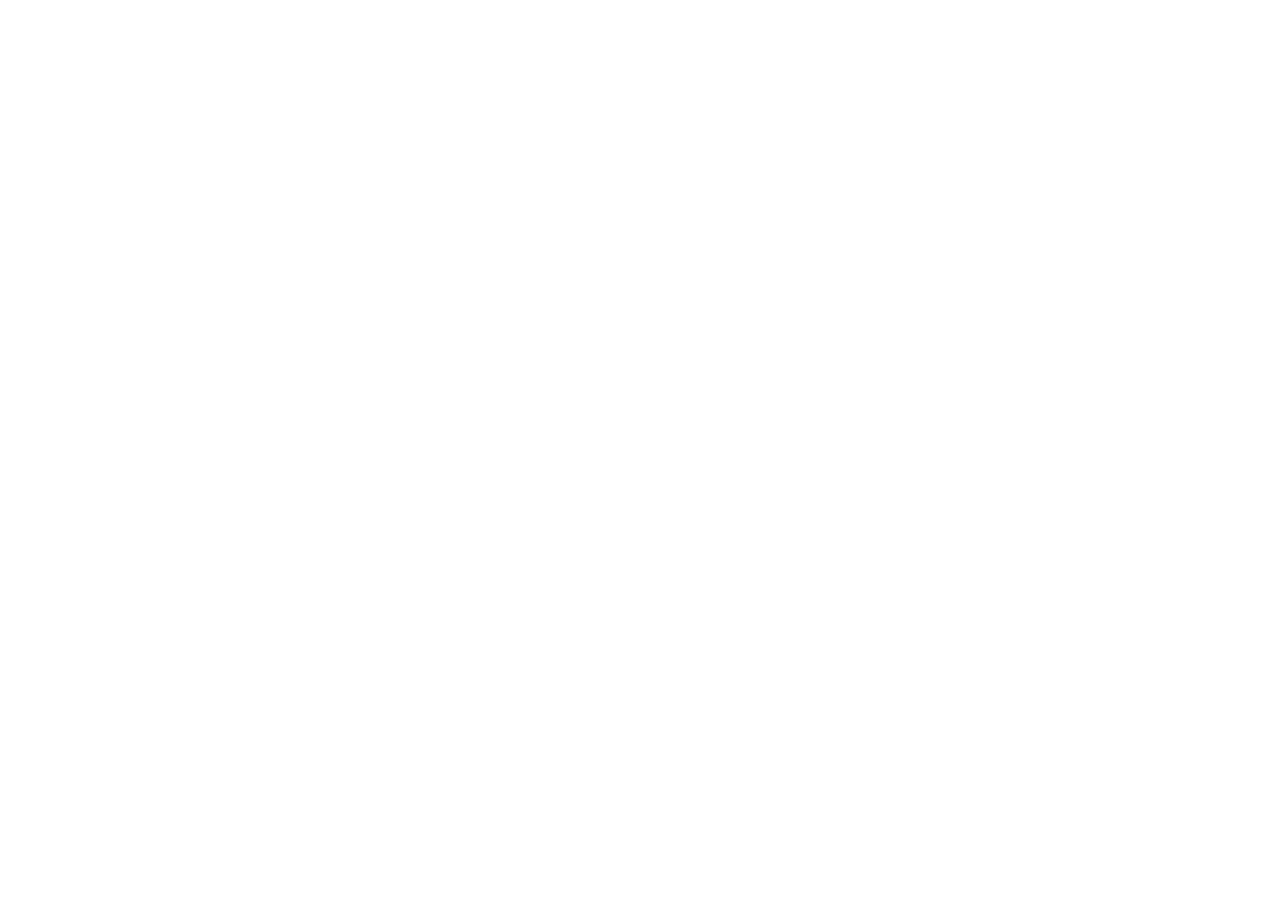
==== commit d9a8d4ad: "Update index.html" ====
--- a/index.html
+++ b/index.html
@@ -1,55 +1,71 @@
-<!DOCTYPE html>
-<html lang="en" dir="ltr">
-<!-- Added by HTTrack --><meta http-equiv="content-type" content="text/html;charset=UTF-8" /><!-- /Added by HTTrack -->
+<!DOCTYPE HTML>
+
+<!--
+
+	by Jan N. Sinnadurai
+
+	Nidushan.com | @jan.sinnadurai
+
+	Free for personal use under the CCA 3.0 license
+
+-->
+
+<html>
+
 <head>
-    <meta charset="utf-8">
-    <meta name="title" content="Infinity Crown">
-    <meta name="theme-color" content="#5764bb">
-    <meta name="viewport" content="width=device-width, initial-scale=1.0">
-    <meta name="description" content="the official site of amateur coder Infinity Crown">
-    <meta property="og:type" content="website">
-    <meta property="og:title" content="Infinity Crown">
-    <meta property="og:url" content="index.html">
-    <meta property="og:description" content="the official site of amateur coder Infinity Crown">
-    
-        <link rel="icon" type="image/x-icon" href="https://nidushan.com/assets/img/favicon.png"/>
+	<meta charset="utf-8">
+	<meta content="width=device-width, initial-scale=1.0" name="viewport">
 
 
-    <link rel="stylesheet" href="assets/css/fonts.min.css">
-    <link rel="stylesheet" href="assets/css/master.min.css">
-    <link rel="stylesheet" href="assets/css/animation.min.css">
-    <title>Infinity Crown&#39;s</title>
+	<title>Sinnadurai.no</title>
+	<meta name="title" content="Sinnadurai.no">
+	<meta property="og:title" content="Sinnadurai.no">
+
+	<!-- Tittel av embed -->
+	<meta property="og:site_name" content="Sinnadurai">
+
+	<!-- Midten highlight blue med link embed -->
+	<meta property="twitter:title" content="Sinnadurai">
+
+	<!-- Description bottom of embed -->
+	<meta name="description" content="Sinnadurai.">
+	<meta property="og:description" content="Sinnadurai.">
+	<meta content="#F7C099" name="theme-color">
+	<meta property="og:type" content="website">
+	<meta property="og:url" content="index.html">
+	<meta content="summary_large_image" name="twitter:card">
+	<meta content="@jan_sinna" name="twitter:site">
+
+	<!-- Favicons -->
+	<link href="https://test.nidushan.com/JanMain/assets/img/favicon.png" rel="icon">
+	<link href="https://test.nidushan.com/JanMain/assets/img/apple-touch-icon.png" rel="apple-touch-icon">
+
+	<script data-ad-client="ca-pub-3820344084977136" async
+		src="https://pagead2.googlesyndication.com/pagead/js/adsbygoogle.js"></script>
+
+	<meta http-equiv="refresh" content="0; URL='https://nidushan.com">
+
 </head>
+
 <body>
-<video class="fadeIn" autoplay disablePictureInPicture disableRemotePlayback id="vid" playsinline>
-    <source src="https://files.catbox.moe/pxh5r1.mp4" type="video/mp4" loopback="true" id="sourcevid"/>
-</video>
+	<!-- Global site tag (gtag.js) - Google Analytics -->
 
-<div class="font-left animated fadeInDown no-select">
-    <br><p class="font-light font-white title">Infinity Crown&#39;s</p>
-    <br><a class="font-bold font-white link" href="https://infinitycrown.ca" target="_blank">infinitycrown&#46;ca</a>
-    <br><a class="font-bold font-white link" href="https://nidushan.com" target="_blank">portfolio</a>
-    <br><a class="font-bold font-white link" href="https://github.com/nidushan" target="_blank">github&#46;com/nidushan</a>
-    <br><a class="font-bold font-white link" href="mailto:info@infinitycrown.ca" target="_blank">info@infinitycrown.ca</a>
-</div>
-<div class="font-left-bottom animated fadeInUp no-select">
-    <a class="font-bold font-white subtext" href="privacy-policy/" target="_blank">privacy</a>
-    <br><a class="font-bold font-white subtext" href="https://steamcommunity.com/id/nidushan" target="_blank">steam</a>
-    <p class="font-light font-white no-margin subtext">&copy; infinitycrown&#46;ca 2019 - 2023</p>
-    <noscript><p class="font-light font-white no-margin subtext">JavaScript is disabled, website may not function as intended&#46;</p></noscript>
-    <br>
-</div>
-<div class="font-right-bottom animated fadeInUp no-select">
-    <a class="font-bold font-white subtext" href="#" id="videoButton" onclick="videoPlay()">resume video</a> 
-    <a class="font-light font-white no-margin subtext"> / </a> 
-    <a class="font-bold font-white subtext" href="#" id="audioButton" onclick="audioPlay()">mute video</a>
-    <p class="font-light font-white no-margin subtext">I like cake</p>
-    <br>
-</div>
+	<script async src="https://www.googletagmanager.com/gtag/js?id=UA-162127084-1"></script>
 
-<script src="../cdnjs.cloudflare.com/ajax/libs/jquery/3.5.1/jquery.min.js" integrity="sha512-bLT0Qm9VnAYZDflyKcBaQ2gg0hSYNQrJ8RilYldYQ1FxQYoCLtUjuuRuZo+fjqhx/qtq/1itJ0C2ejDxltZVFg==" crossorigin="anonymous"></script>
-<script src="assets/js/video.min.js"></script>
-<script src="https://ajax.googleapis.com/ajax/libs/jquery/3.6.4/jquery.min.js"></script>
+	<script>
+		window.dataLayer = window.dataLayer || [];
+
+		function gtag() {
+			dataLayer.push(arguments);
+		}
+
+		gtag('js', new Date());
+
+		gtag('config', 'UA-162127084-1');
+	</script>
+
+
+
 </body>
+
 </html>
-<!-- Site generated for 174.88.145.52 at unix 1644095249 took 0.040234088897705 seconds for a desktop device -->
